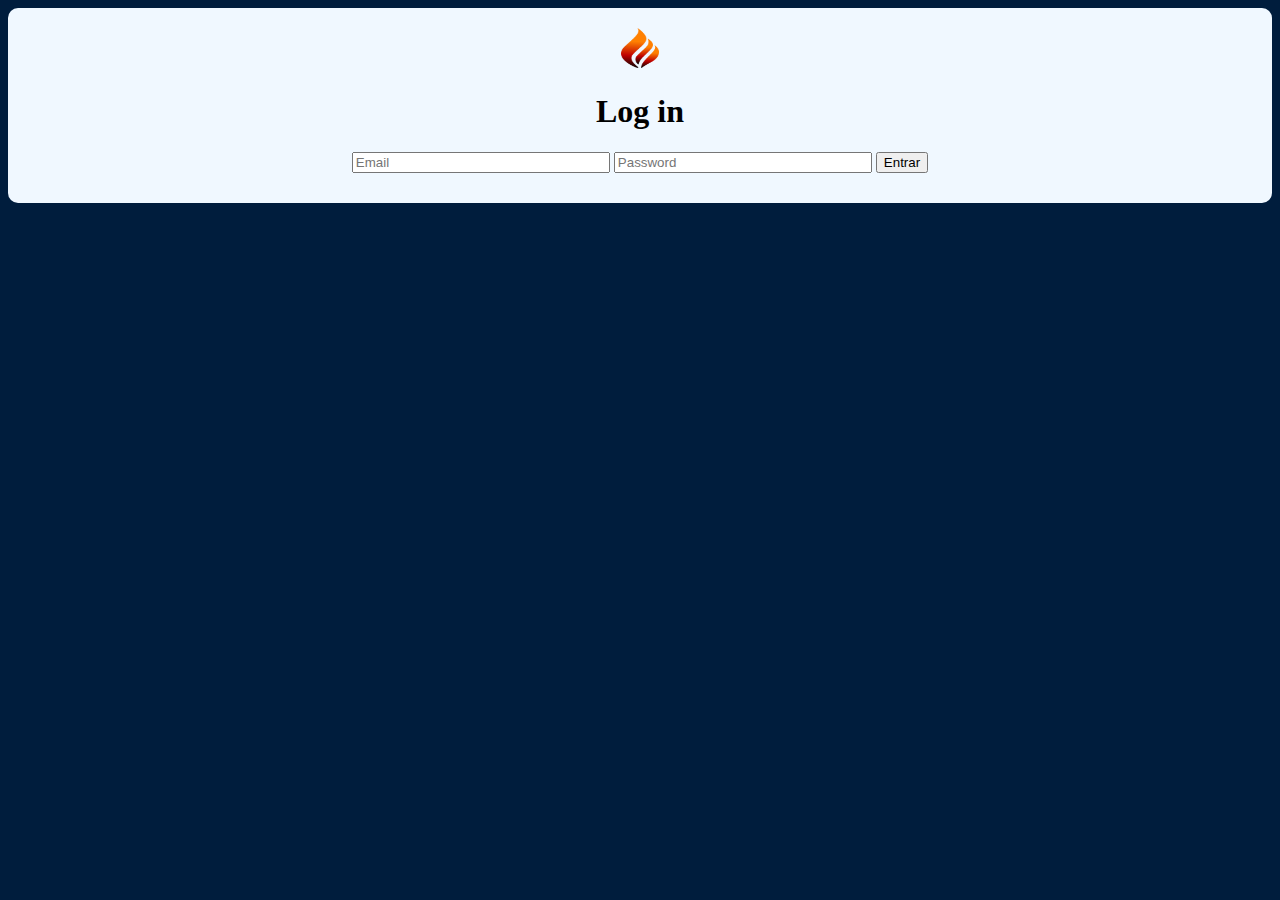
==== login.html @ 7a135476 "Tela de login" ====
<!DOCTYPE html>
<html lang="pt-br">

<head>
    <meta charset="UTF-8">
    <meta http-equiv="X-UA-Compatible" content="IE=edge">
    <meta name="viewport" content="width=device-width, initial-scale=1.0">
    <title>Login</title>
    <link href="https://cdn.jsdelivr.net/npm/bootstrap@5.0.2/dist/css/bootstrap.min.css" rel="stylesheet"
        integrity="sha384-EVSTQN3/azprG1Anm3QDgpJLIm9Nao0Yz1ztcQTwFspd3yD65VohhpuuCOmLASjC" crossorigin="anonymous">
    <link rel="stylesheet" href="style/style.css">

</head>

<body>
    <div class="container my-5">
        <form>
            <div class="row">
                <div class="col-md-4"></div>
                <div class="col-md-4" id="login-col">
                    <img src="assets/images/logo.png" alt="Logo do site" width="38" height="40" class="d-inline-block align-text-top">
                    <h1 class="text-center display-5">Log in</h1>
                    <div>
                        <input type="email" class="form-control input-login" id="inputEmail3" placeholder="Email">
                        <input type="password" class="form-control input-login" id="inputPassword3" placeholder="Password">
                        <button type="submit" class="btn btn-primary">Entrar</button>
                    </div>
                </div>
                <div class="col-md-4"></div>
            </div>


        </form>
    </div>
    <script src="https://cdn.jsdelivr.net/npm/bootstrap@5.0.2/dist/js/bootstrap.bundle.min.js"
        integrity="sha384-MrcW6ZMFYlzcLA8Nl+NtUVF0sA7MsXsP1UyJoMp4YLEuNSfAP+JcXn/tWtIaxVXM"
        crossorigin="anonymous"></script>
</body>

</html>
---- style/style.css ----
body {
    background-color: #001d3d;
}

#centered-title {
    color: #ffc300;
}

#central-div {
    background-color: #ffc300;
    height: 500px;
}

#subcentral-div {
    background-color: #ffd60a;
}

#login-col {
    background-color: aliceblue !important;
    padding: 20px;
    border-radius: 10px;
    text-align: -webkit-center;
}

.input-login {
    width: 250px;
    margin-bottom: 10px;
}
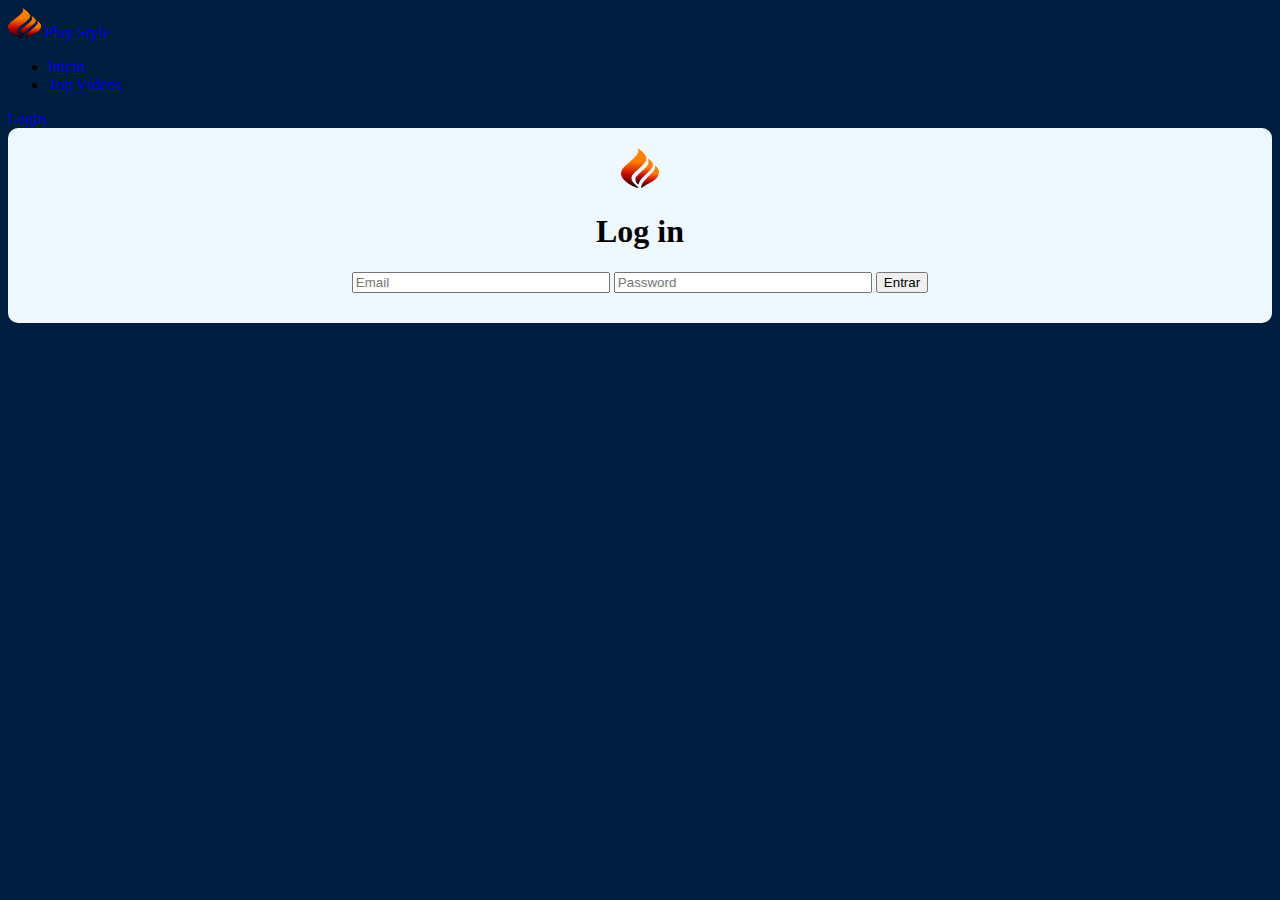
==== commit c713e0fd: "alteração da navbar" ====
--- a/login.html
+++ b/login.html
@@ -9,32 +9,39 @@
     <link href="https://cdn.jsdelivr.net/npm/bootstrap@5.0.2/dist/css/bootstrap.min.css" rel="stylesheet"
         integrity="sha384-EVSTQN3/azprG1Anm3QDgpJLIm9Nao0Yz1ztcQTwFspd3yD65VohhpuuCOmLASjC" crossorigin="anonymous">
     <link rel="stylesheet" href="style/style.css">
-
+    <script src="https://code.jquery.com/jquery-1.10.2.js"></script>
 </head>
 
 <body>
+    <!--Navigation bar-->
+    <div id="nav-placeholder"></div>
+    <!--end of Navigation bar-->
     <div class="container my-5">
-        <form>
+        <form action="#" method="POST">
             <div class="row">
-                <div class="col-md-4"></div>
-                <div class="col-md-4" id="login-col">
-                    <img src="assets/images/logo.png" alt="Logo do site" width="38" height="40" class="d-inline-block align-text-top">
+                <div class="col-md-4 d-block mx-auto" id="login-col">
+                    <img src="assets/images/logo.png" alt="Logo do site" width="38" height="40"
+                        class="d-inline-block align-text-top">
                     <h1 class="text-center display-5">Log in</h1>
                     <div>
-                        <input type="email" class="form-control input-login" id="inputEmail3" placeholder="Email">
-                        <input type="password" class="form-control input-login" id="inputPassword3" placeholder="Password">
+                        <input name="email" type="email" class="form-control input-login" id="inputEmail3"
+                            placeholder="Email">
+                        <input name="password" type="password" class="form-control input-login" id="inputPassword3"
+                            placeholder="Password">
                         <button type="submit" class="btn btn-primary">Entrar</button>
                     </div>
                 </div>
-                <div class="col-md-4"></div>
             </div>
-
-
         </form>
     </div>
     <script src="https://cdn.jsdelivr.net/npm/bootstrap@5.0.2/dist/js/bootstrap.bundle.min.js"
         integrity="sha384-MrcW6ZMFYlzcLA8Nl+NtUVF0sA7MsXsP1UyJoMp4YLEuNSfAP+JcXn/tWtIaxVXM"
         crossorigin="anonymous"></script>
+    <script>
+        $(function () {
+            $("#nav-placeholder").load("components/navbar.html");
+        });
+    </script>
 </body>
 
 </html>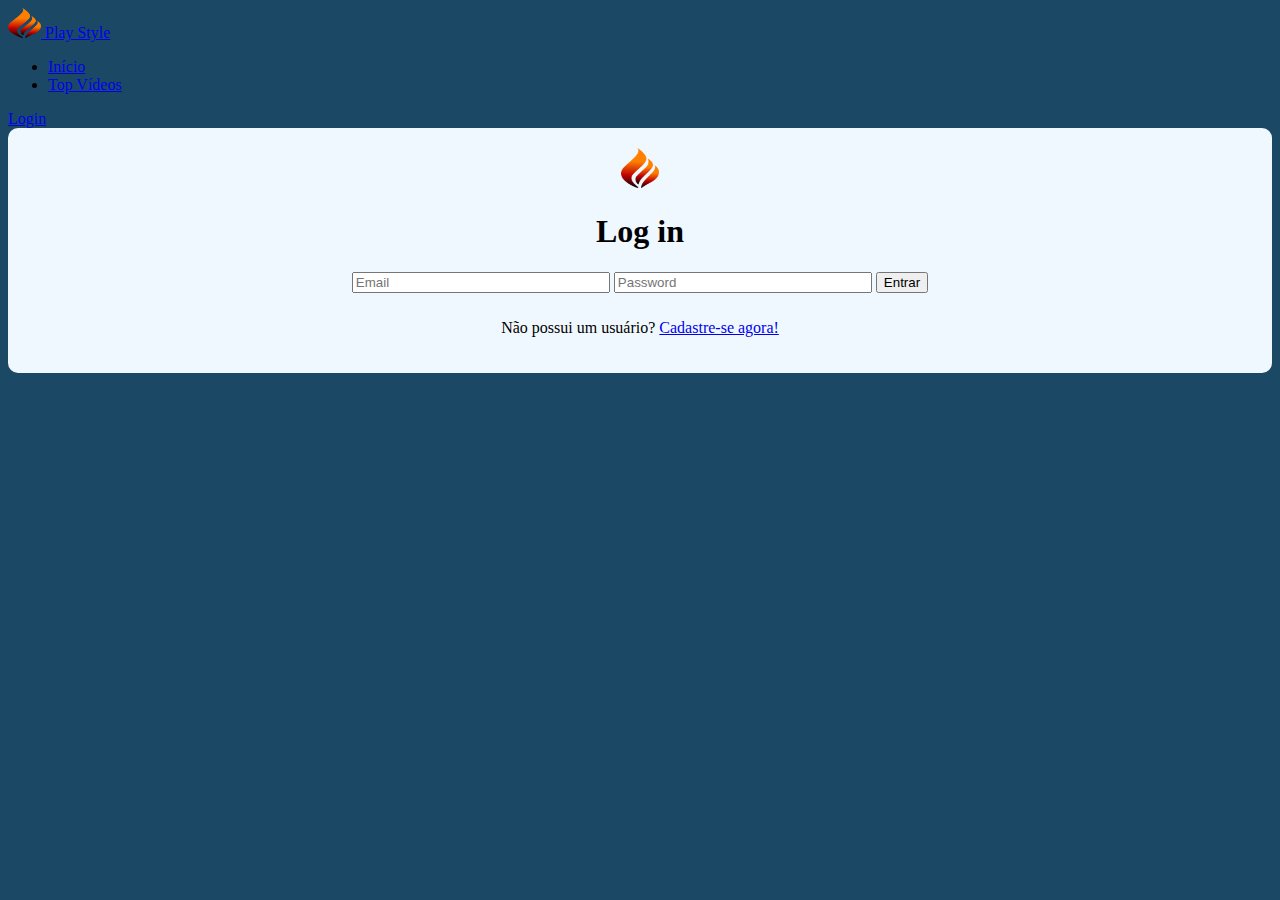
==== commit ae647350: "Alterado bg e imagem. Adicionado link para cadastro no login" ====
--- a/login.html
+++ b/login.html
@@ -28,8 +28,11 @@
                             placeholder="Email">
                         <input name="password" type="password" class="form-control input-login" id="inputPassword3"
                             placeholder="Password">
-                        <button type="submit" class="btn btn-primary">Entrar</button>
+                        <button type="submit" class="btn btn-primary mt-2">Entrar</button>                        
                     </div>
+                    <p class="txt-center ls-login-signup mt-3">Não possui um usuário?
+                        <a href="/play-style/register.html">Cadastre-se agora!</a>
+                    </p>                    
                 </div>
             </div>
         </form>
--- a/style/style.css
+++ b/style/style.css
@@ -1,5 +1,5 @@
 body {
-    background-color: #001d3d;
+    background-color: #1b4965;
 }
 
 #centered-title {
@@ -7,12 +7,12 @@
 }
 
 #central-div {
-    background-color: #ffc300;
+    background-color: #048ba8;
     height: 500px;
 }
 
 #subcentral-div {
-    background-color: #ffd60a;
+    background-color: #ffe97f;
 }
 
 #login-col {
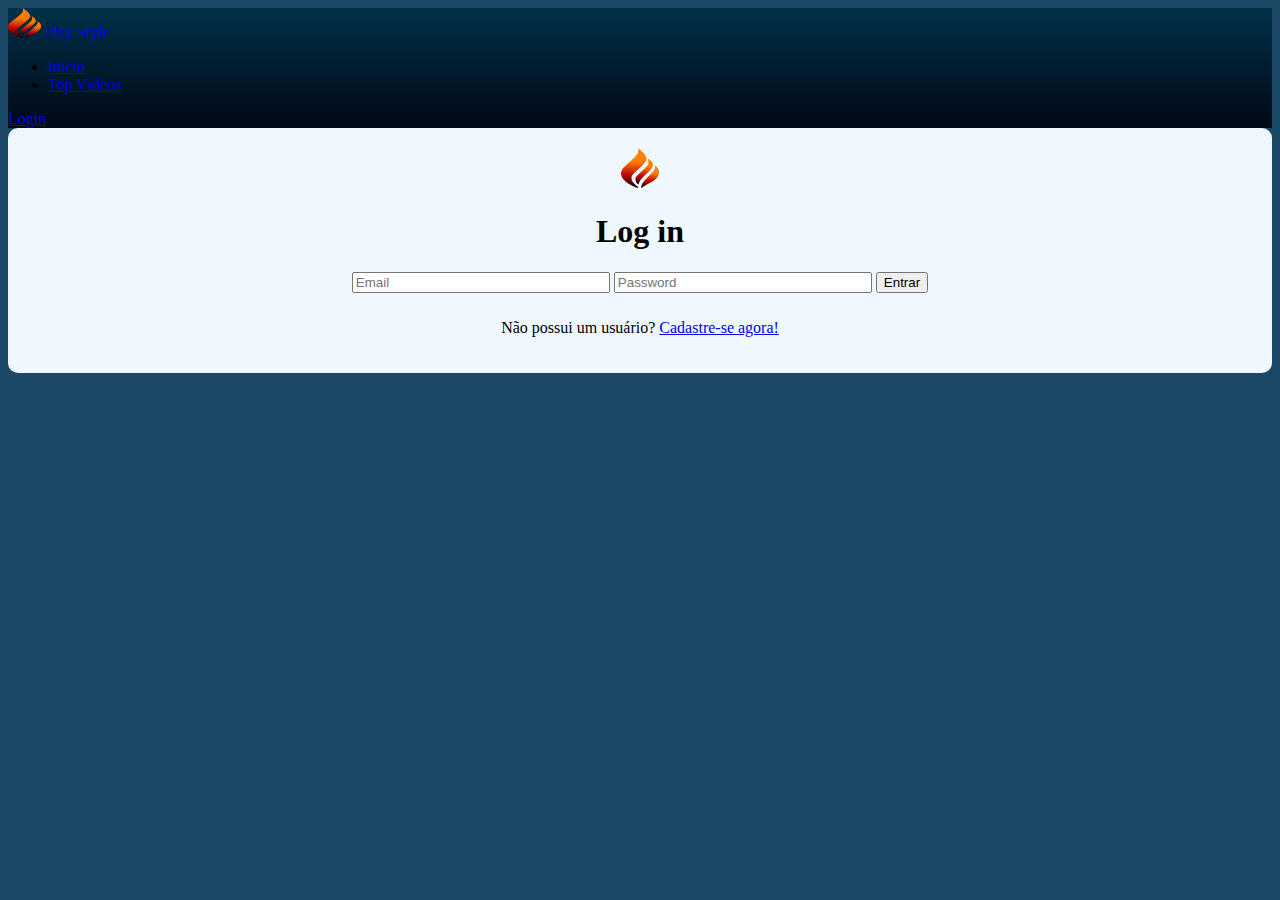
==== commit 47afbc05: "Adicionado cadastro e validacao de usuario" ====
--- a/login.html
+++ b/login.html
@@ -17,7 +17,7 @@
     <div id="nav-placeholder"></div>
     <!--end of Navigation bar-->
     <div class="container my-5">
-        <form action="#" method="POST">
+        <form action="validar_acesso.php" method="POST" id="formLogin">
             <div class="row">
                 <div class="col-md-4 d-block mx-auto" id="login-col">
                     <img src="assets/images/logo.png" alt="Logo do site" width="38" height="40"
--- a/style/style.css
+++ b/style/style.css
@@ -1,28 +1,45 @@
 body {
-    background-color: #1b4965;
+  background-color: #1b4965;
 }
 
 #centered-title {
-    color: #ffc300;
+  color: #ffc300;
 }
 
 #central-div {
-    background-color: #048ba8;
-    height: 500px;
+  background-color: #048ba8;
+  height: 500px;
 }
 
 #subcentral-div {
-    background-color: #ffe97f;
+  background-color: #ffe97f;
 }
 
 #login-col {
-    background-color: aliceblue !important;
-    padding: 20px;
-    border-radius: 10px;
-    text-align: -webkit-center;
+  background-color: aliceblue !important;
+  padding: 20px;
+  border-radius: 10px;
+  text-align: -webkit-center;
 }
 
 .input-login {
     width: 250px;
     margin-bottom: 10px;
-}+}
+
+#login-btn:hover {
+    color: #ced4da !important;
+}
+
+#center-title-index {
+  font-family: "Lobster", cursive;
+}
+
+#center-text-index {
+  font-family: "Lobster", cursive;
+  font-size: 20px;
+}
+
+#margin-title-index {
+    padding-left: 30px !important;
+}
